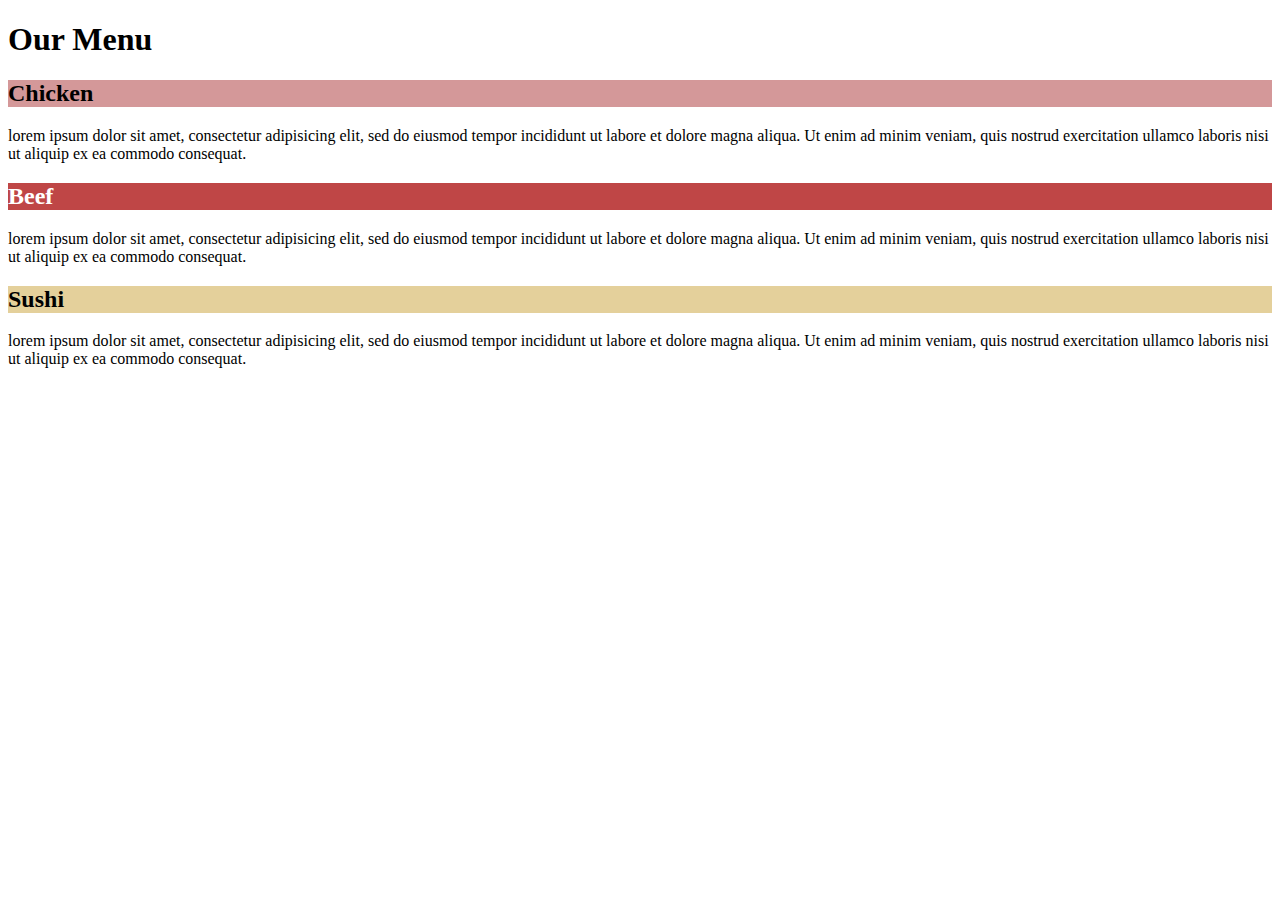
==== assignment_site/index.html @ 8cf3f2fb "Update index.html" ====
<!DOCTYPE html>
<html>
<head>
    <meta charset="utf-8">
    <meta name="viewport" content="width=device-width, initial-scale=1.0">
	<title>Module 2 Assignment</title>
	<link rel="stylesheet" type="text/css" href="style.css">
</head>
<body>
<h1>Our Menu</h1>

<div class="row">
<div id="Chicken" class="container" class="col-lg-4 col-sm-12"> 
    <h2 style="background-color: #d49899;">Chicken</h2>
    <p>
    	lorem ipsum dolor sit amet, consectetur adipisicing elit, sed do eiusmod tempor incididunt ut labore et dolore magna aliqua. Ut enim ad minim veniam, quis nostrud exercitation ullamco laboris nisi ut aliquip ex ea commodo consequat.
    </p>
</div>

<div id="Beef" class="container" class="col-lg-4 col-sm-12">
    <h2 style="background-color: #bf4646; color: white;">Beef</h2>
    <p>
    	lorem ipsum dolor sit amet, consectetur adipisicing elit, sed do eiusmod tempor incididunt ut labore et dolore magna aliqua. Ut enim ad minim veniam, quis nostrud exercitation ullamco laboris nisi ut aliquip ex ea commodo consequat.
    </p>
</div>

<div id="Sushi" class="container" class="col-sm-4 col-sm-12">
	<h2 style="background-color: #e4d09b;">Sushi</h2>
	<p>
		lorem ipsum dolor sit amet, consectetur adipisicing elit, sed do eiusmod tempor incididunt ut labore et dolore magna aliqua. Ut enim ad minim veniam, quis nostrud exercitation ullamco laboris nisi ut aliquip ex ea commodo consequat.
	</p>
</div>
</div>

</body>
</html>
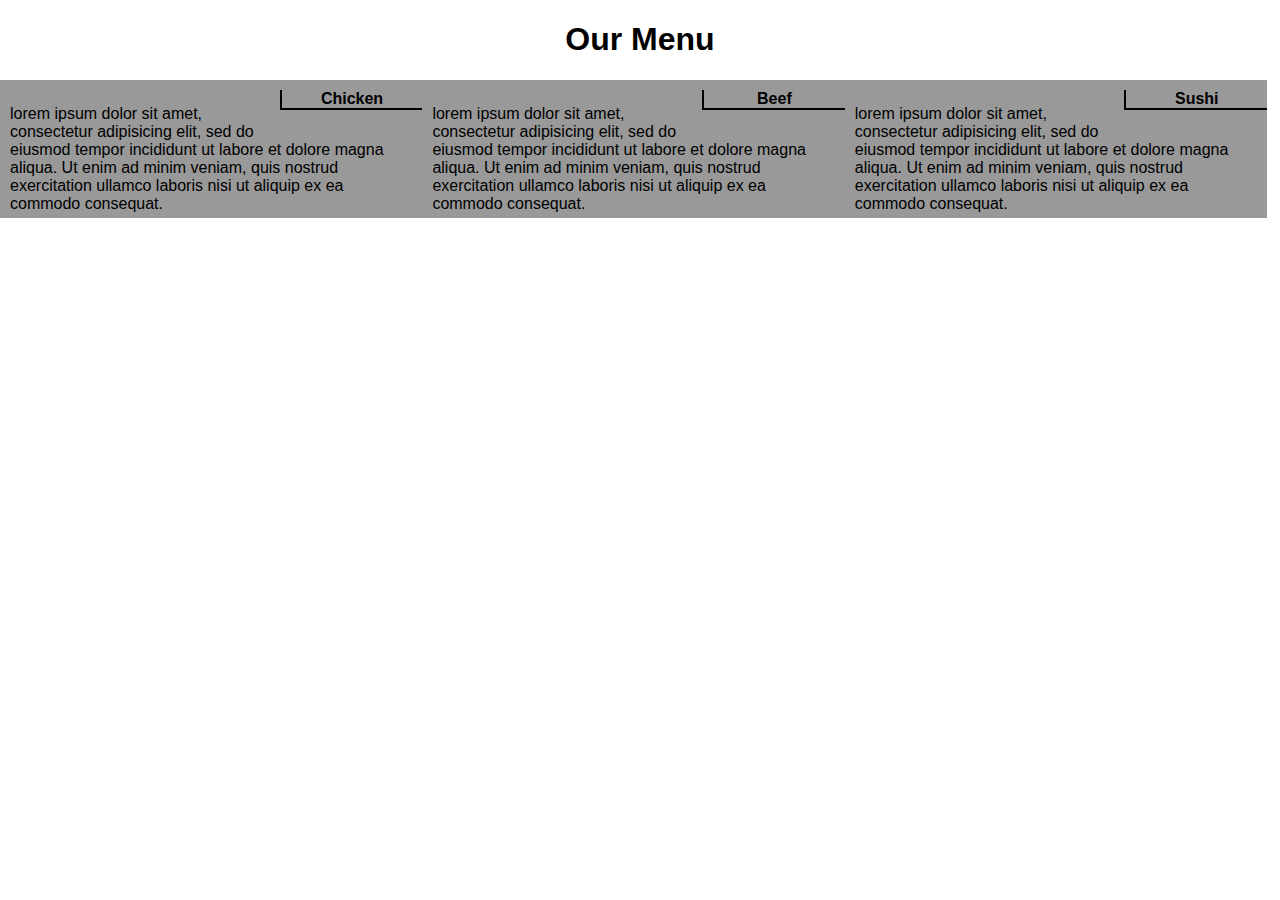
==== commit e316cb17: "Update index.html" ====
--- a/assignment_site/index.html
+++ b/assignment_site/index.html
@@ -10,26 +10,32 @@
 <h1>Our Menu</h1>
 
 <div class="row">
-<div id="Chicken" class="container" class="col-lg-4 col-sm-12"> 
-    <h2 style="background-color: #d49899;">Chicken</h2>
-    <p>
-    	lorem ipsum dolor sit amet, consectetur adipisicing elit, sed do eiusmod tempor incididunt ut labore et dolore magna aliqua. Ut enim ad minim veniam, quis nostrud exercitation ullamco laboris nisi ut aliquip ex ea commodo consequat.
-    </p>
-</div>
+    <div class="col-lg-4 col-md-6 col-sm-12"> 
+        <div class="section">
+        <h2 class="Chicken">Chicken</h2>
+          <p>
+    	      lorem ipsum dolor sit amet, consectetur adipisicing elit, sed do eiusmod tempor incididunt ut labore et dolore magna aliqua. Ut enim ad minim veniam, quis nostrud exercitation ullamco laboris nisi ut aliquip ex ea commodo consequat.
+          </p>
+        </div>  
+    </div>   
 
-<div id="Beef" class="container" class="col-lg-4 col-sm-12">
-    <h2 style="background-color: #bf4646; color: white;">Beef</h2>
-    <p>
-    	lorem ipsum dolor sit amet, consectetur adipisicing elit, sed do eiusmod tempor incididunt ut labore et dolore magna aliqua. Ut enim ad minim veniam, quis nostrud exercitation ullamco laboris nisi ut aliquip ex ea commodo consequat.
-    </p>
-</div>
+    <div class="col-lg-4 col-md-6 col-sm-12">
+        <div class="section">
+        <h2 class="Beef">Beef</h2>
+          <p>
+    	     lorem ipsum dolor sit amet, consectetur adipisicing elit, sed do eiusmod tempor incididunt ut labore et dolore magna aliqua. Ut enim ad minim veniam, quis nostrud exercitation ullamco laboris nisi ut aliquip ex ea commodo consequat.
+          </p>
+        </div>
+    </div>
 
-<div id="Sushi" class="container" class="col-sm-4 col-sm-12">
-	<h2 style="background-color: #e4d09b;">Sushi</h2>
-	<p>
-		lorem ipsum dolor sit amet, consectetur adipisicing elit, sed do eiusmod tempor incididunt ut labore et dolore magna aliqua. Ut enim ad minim veniam, quis nostrud exercitation ullamco laboris nisi ut aliquip ex ea commodo consequat.
-	</p>
-</div>
+    <div class="col-lg-4 col-md-12 col-sm-12">
+         <div class="section">
+	     <h2 class="Sushi">Sushi</h2>
+	       <p>
+		      lorem ipsum dolor sit amet, consectetur adipisicing elit, sed do eiusmod tempor incididunt ut labore et dolore magna aliqua. Ut enim ad minim veniam, quis nostrud exercitation ullamco laboris nisi ut aliquip ex ea commodo consequat.
+	       </p>
+	     </div>
+    </div>
 </div>
 
 </body>
--- a/assignment_site/style.css
+++ b/assignment_site/style.css
@@ -0,0 +1,156 @@
+body {
+	margin: 0;
+	padding: 0;
+}
+
+h1 {
+	text-align: center;
+}
+
+h2 {
+	text-align: center;
+	border: 2px solid black;
+	border-top: 0;
+	border-right: 0;
+	margin-top: 0;
+	width: 33.33%;
+	font-size: 100%;
+	float: right;
+}
+
+p {
+	clear: left;
+	position: relative;
+	top: 15px;
+	margin: 10px;
+	margin-bottom: 20px;
+}
+
+* {
+	font-family: "Comic Sans MS", cursive, sans-serif
+}
+
+div {
+	background-color: #999999;
+}
+
+.container {
+	border: 3px solid black;
+	float: left;
+	margin: 10px;
+    margin-right: 10px;
+}
+
+#Chicken {
+	width: 30%;
+}
+
+#Beef {
+	width: 30%;
+}
+
+#Sushi {
+	width: 30%;
+}
+
+
+/*** Simple Responsive Framework ***/
+.row {
+	width: 100%;
+}
+
+
+
+/*** Desktop ***/
+@media (min-width: 992px) {
+    .col-lg-1, .col-lg-2, .col-lg-3, .col-lg-4, .col-lg-5, .col-lg-6, .col-lg-7, .col-lg-8, .col-lg-9, .col-lg-10, .col-lg-11, .col-lg-12 {
+    	float: left;
+    }
+    .col-lg-1 {
+    	width: 8.33%
+    }
+    .col-lg-2 {
+    	width: 16.66%
+    }
+    .col-lg-3 {
+    	width: 25%
+    }
+    .col-lg-4 {
+    	width: 33%
+    }
+    .col-lg-5 {
+    	width: 41.66%
+    }     
+    .col-lg-6 {
+    	width: 50%
+    }
+    .col-lg-7 {
+    	width: 58.33%
+    }
+    .col-lg-8 {
+    	width: 66.66%
+    }    
+    .col-lg-9 {
+    	width: 74.99%
+    }
+    .col-lg-10 {
+    	width: 83.33%
+    }
+    .col-lg-11 {
+    	width: 91.66%
+    }
+    .col-lg-12 {
+    	width: 100%
+    }    
+}
+
+
+/*** Tablet ***/
+@media (min-width: 768px) and (max-width: 991px) {
+    .col-md-1, .col-md-2, .col-md-3, .col-md-4, .col-md-5, .col-md-6, .col-md-7, .col-md-8, .col-md-9, .col-md-10, .col-md-11, .col-md-12 {
+    float: left;
+    }
+    .col-md-1 {
+        width: 8.33%;
+    }
+    .col-md-2 {
+        width: 16.66%;
+    }
+    .col-md-3 {
+        width: 25%;
+    }
+    .col-md-4 {
+        width: 33.33%;
+    }
+    .col-md-5 {
+        width: 41.66%;
+    }
+    .col-md-6 {
+        width: 50%;
+    }
+    .col-md-7 {
+        width: 58.33%;
+    }
+    .col-md-8 {
+        width: 66.66%;
+    }
+    .col-md-9 {
+        width: 74.99%;
+    }
+    .col-md-10 {
+        width: 83.33%;
+    }
+    .col-md-11 {
+        width: 91.66%;
+    }
+    .col-md-12 {
+        width: 100%;
+    }
+}
+
+
+
+/*** Mobile ***/
+class*="col-" {
+	width: 100%;
+}
